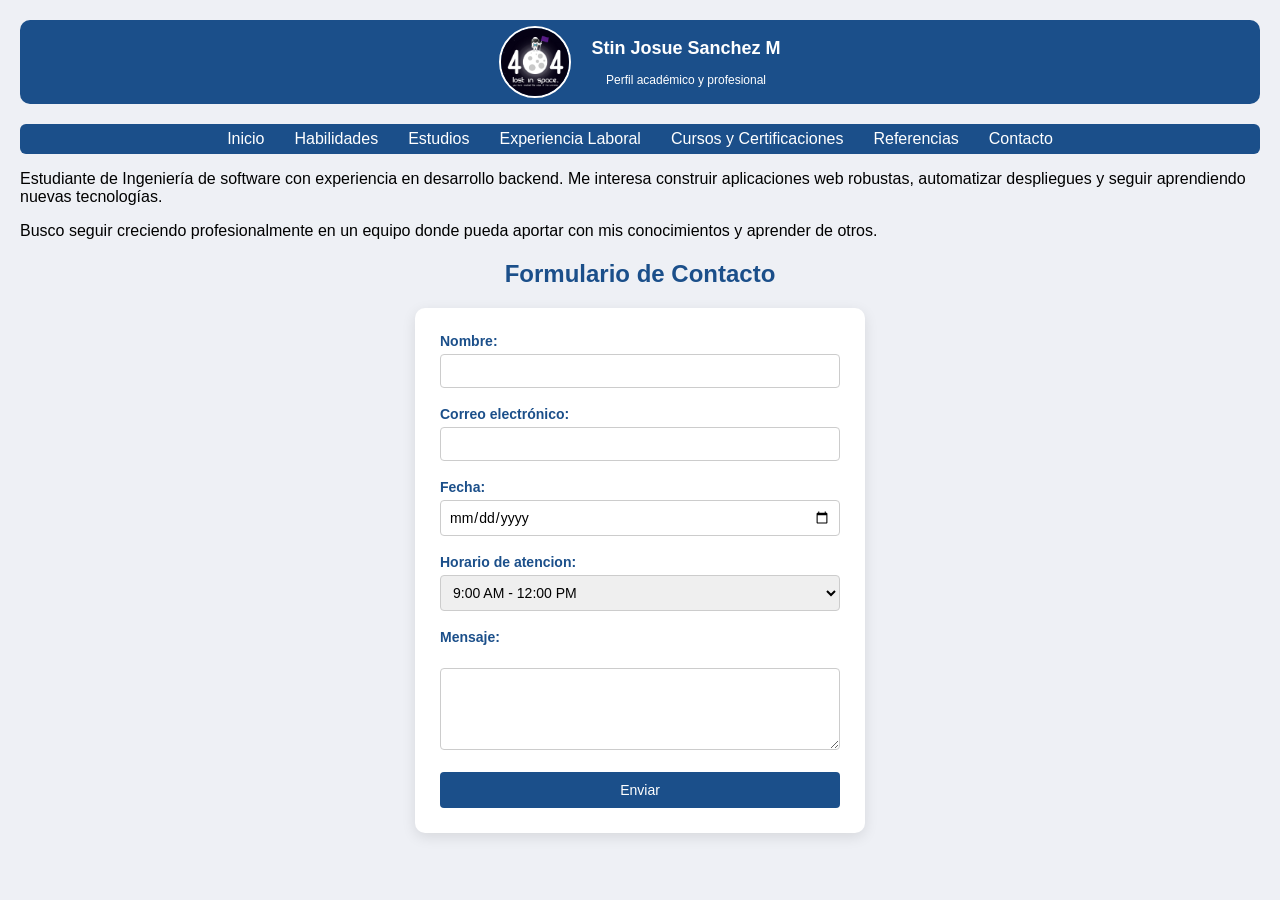
==== contacto.html @ f84e4e76 "first commit" ====
<!DOCTYPE html>
<html lang="en">
<head>
    <meta charset="UTF-8">
    <meta name="viewport" content="width=device-width, initial-scale=1.0">
    <title>contacto</title>
    <link rel="stylesheet" href="css/styles.css">
</head>

<body >

    <header class="header">
        <img src="uploads/foto.png" alt="Foto de Stin Josue Sanchez M" class="perfil">
        <div>
            <h1>Stin Josue Sanchez M</h1>
            <p>Perfil académico y profesional</p>
        </div>
    </header>

    <nav>
        <a href="index.html">Inicio</a>
        <a href="habilidades.html">Habilidades</a>
        <a href="estudios.html">Estudios</a>
        <a href="experiencia.html">Experiencia Laboral</a>
        <a href="cursos.html">Cursos y Certificaciones</a>
        <a href="referencias.html">Referencias</a>
        <a href="contacto.html">Contacto</a>
    </nav>

    

    <p>Estudiante de Ingeniería de software con experiencia en desarrollo backend. Me interesa construir aplicaciones web robustas, automatizar despliegues y seguir aprendiendo nuevas tecnologías.</p>
    <p>Busco seguir creciendo profesionalmente en un equipo donde pueda aportar con mis conocimientos y aprender de otros.</p>

    
<h2>Formulario de Contacto</h2>

<form action="" >
    <label for="nombre">Nombre:</label>
    <input type="text" id="nombre" name="nombre" required><br><br>

    <label for="email">Correo electrónico:</label>
    <input type="email" id="email" name="email" required><br><br>

    <label for="fecha">Fecha:</label>
    <input type="date" id="fecha" name="fecha" required><br><br>

    <label for="hora">Horario de atencion:</label>
    <select id="hora" name="hora" required>
        <option value="9am-12pm">9:00 AM - 12:00 PM</option>
        <option value="1pm-4pm">1:00 PM - 4:00 PM</option>
        <option value="5pm-8pm">5:00 PM - 8:00 PM</option>
    </select><br><br>

    <label for="mensaje">Mensaje:</label><br>
    <textarea id="mensaje" name="mensaje" rows="4" cols="50" required></textarea><br><br>

    <input type="submit" value="Enviar">

    
</body>
</html>
---- css/styles.css ----
body{
    font-family: Arial, Helvetica, sans-serif;
    background-color: #eef0f5;
    padding: 20px;
    margin: 0;

}

 li{
    margin-bottom: 6px;
    justify-content: center;
    padding: 6px;
    


 }

nav {
    display: flex;
    flex-wrap: wrap;
    justify-content: center;
    gap: 6px;
    margin-bottom: 14px;
    border-radius: 6px;
    background-color: #1b4f8a;
    
}

nav a {
    color: #fff;
    text-decoration: none;
    padding: 6px 12px;
    border-radius: 6px;
}

nav a:hover {
    background-color: darkgrey;
    color: #fff;
}

.header {
    display: flex;
    align-items: center;
    justify-content: center;
    gap: 20px;
    background-color: #1b4f8a;
    color: #fff;
    border-radius: 10px;
    padding: 6px 20px;
    margin-bottom: 20px;
}

.header h1 {
    font-size: 18px;
    margin: 0 0 14px;
}

.header p {
    font-size: 12px;
    margin: 0;
    text-align: center;
}

.perfil {
    width: 68px;
    height: 68px;
    object-fit: cover;
    border-radius: 50%;
    border: 2px solid #fff;
}
h2 {
    color: #1b4f8a;
    margin-bottom: 6px;
    text-align: center;
    margin-top: 20px;
    font-size: 24px;
}

/* Estilos para las tablas*/

table {
width: 90%;
border-collapse: collapse;
  margin:20px auto;
  background-color: #fff;
  box-shadow: 0 4px 14px rgba(0, 0, 0, 0.1);
}

th {
  border: 1px solid #ddd;
  padding: 12px;
  text-align: left;
  font-size: 14px;
  background-color:  #1b4f8a;
  color: #fff;
}
td {
  border: 1px solid #ddd;
  padding: 12px;
  font-size: 14px;
}

tr:nth-child(even) {
  background-color: #f9f9f9;
}

tr hover td{
  background-color:  #1b4f8a;
}

/*Estilos para el form*/

form {
  width: 450px;
  max-width: 90%;
  margin: 20px auto;
  background-color: #fff;
  padding: 25px;
  border-radius: 10px;
  box-shadow: 0 4px 14px rgba(0, 0, 0, 0.1);
  align-items: center;
  box-sizing: border-box;
}

/*Etiquetas dentro del form*/
form label {
  display: block;
  margin-bottom: 5px;
  font-weight: bold;
  COLOR: #1b4f8a;
  font-size: 14px;
   font-family: Arial, Helvetica, sans-serif;
  font-weight: bold;

}
form input[type="text"],
form input[type="email"],
form input[type="tel"],
form input[type="date"] {
  width: 100%;
  padding: 8px;
  border: 1px solid #ccc;
  border-radius: 4px;
  box-sizing: border-box;
  font-size: 14px;
  font-family: Arial, Helvetica, sans-serif;
}

form input[type="submit"] {
  background-color: #1b4f8a;
  color: white;
  padding: 10px 20px;
  border: none;
  border-radius: 4px;
  cursor: pointer;
  font-size: 14px;
  width: 100%;
}

form input[type="submit"]:hover {
  background-color: #0d2e5a;
}

select {
  width: 100%;
  padding: 8px;
  border: 1px solid #ccc;
  border-radius: 4px;
  box-sizing: border-box;
  font-size: 14px;
  font-family: Arial, Helvetica, sans-serif;
}

form textarea {
  width: 100%;
  padding: 8px;
  border: 1px solid #ccc;
  border-radius: 4px;
  box-sizing: border-box;
  font-size: 14px;
  font-family: Arial, Helvetica, sans-serif;
}
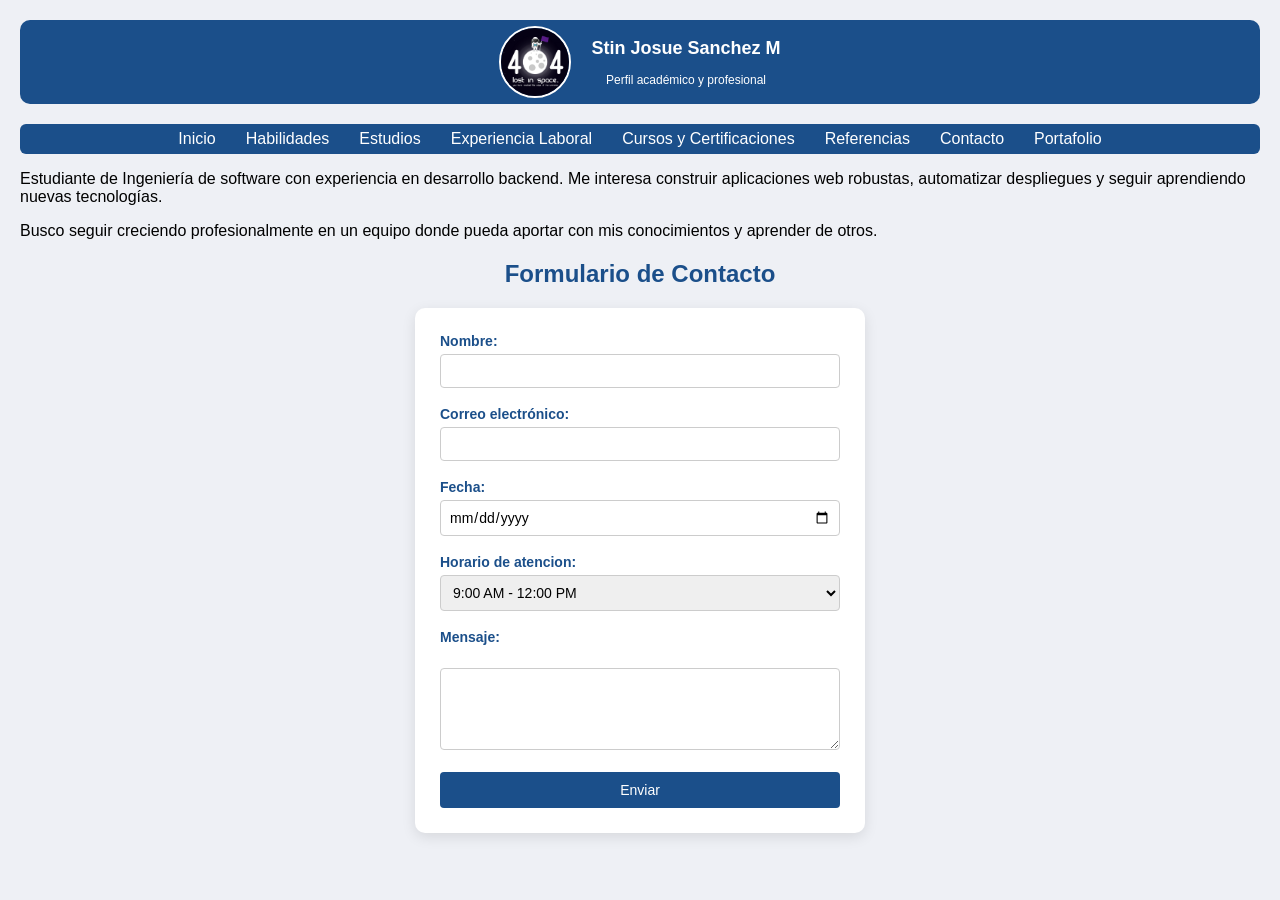
==== commit dac795c0: "Agrega portafolio, actualiza páginas y workflow de deploy al VPS" ====
--- a/contacto.html
+++ b/contacto.html
@@ -25,6 +25,7 @@
         <a href="cursos.html">Cursos y Certificaciones</a>
         <a href="referencias.html">Referencias</a>
         <a href="contacto.html">Contacto</a>
+        <a href="portafolio.html">Portafolio</a>
     </nav>
 
     
@@ -37,10 +38,10 @@
 
 <form action="" >
     <label for="nombre">Nombre:</label>
-    <input type="text" id="nombre" name="nombre" required><br><br>
+    <input type="text" id="nombre" name="nombre" autocomplete="given-name" required><br><br>
 
     <label for="email">Correo electrónico:</label>
-    <input type="email" id="email" name="email" required><br><br>
+    <input type="email" id="email" name="email" autocomplete="email" required><br><br>
 
     <label for="fecha">Fecha:</label>
     <input type="date" id="fecha" name="fecha" required><br><br>
